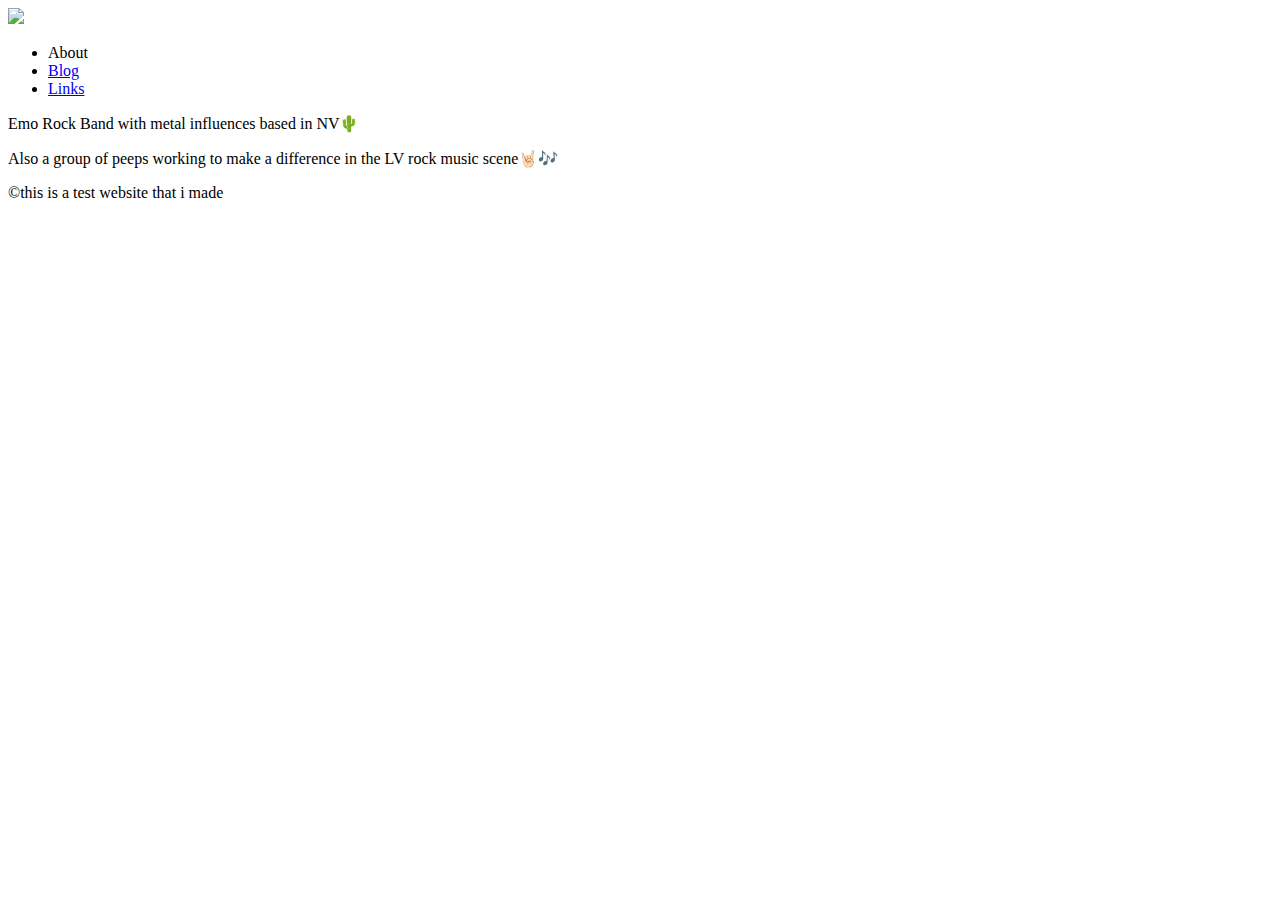
==== index.html @ 2e667f7a "Add files via upload" ====
<!doctype html>
<html>
  <head>
    <title>Riyah</title>
    <meta charset="utf-8">
    <link rel="stylesheet" href="style/index.css">
  </head>

  <body>
    <header><img src="imgs/banner.jpeg" width="800"></header>
    <nav>
      <ul>
	<li>About</li>
	<li><a href="blog.html">Blog</a></li>
	<li><a href="links.html">Links</a></li>
      </ul>
    </nav>
    
    <section>
      <p>Emo Rock Band with metal influences based in NV🌵</p>
      <p>Also a group of peeps working to make a difference in the LV rock music scene🤘🏻🎶</p>
    </section>
    
    <footer>&copy;this is a test website that i made</footer>
  </body>
  
</html>
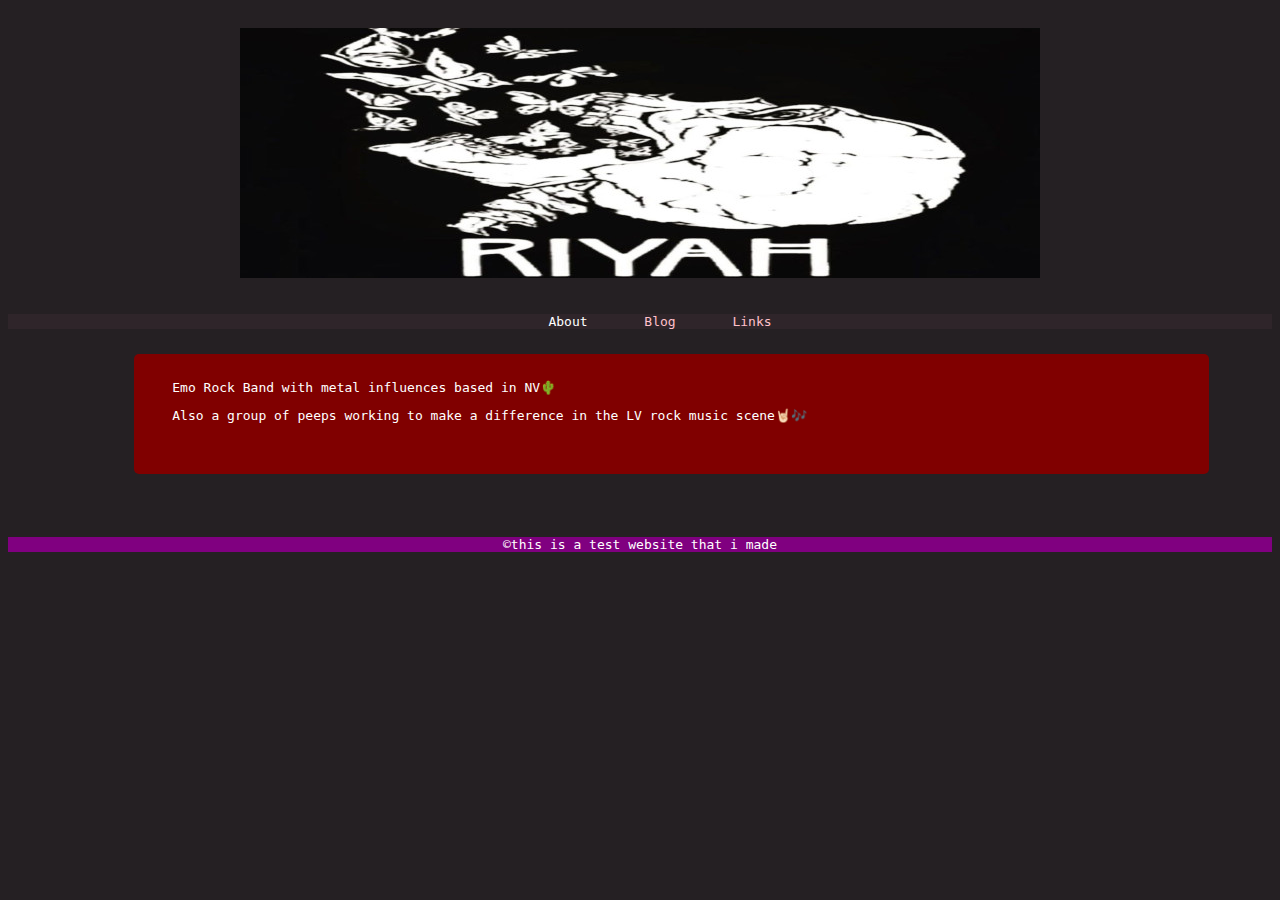
==== commit 92053f0b: "testing" ====
--- a/index.html
+++ b/index.html
@@ -7,7 +7,7 @@
   </head>
 
   <body>
-    <header><img src="imgs/banner.jpeg" width="800"></header>
+    <header><img src="imgs/riyah_logo_800x250.jpg" height="250" width="800"></header>
     <nav>
       <ul>
 	<li>About</li>
--- a/style/index.css
+++ b/style/index.css
@@ -0,0 +1,72 @@
+body {
+    background-color: #252023;
+    color: white;
+    font-family: monospace;
+}
+
+section {
+    background-color: maroon;
+    margin-left: 10%;
+    margin-right: 5%;
+    margin-bottom: 5%;
+    margin-top: 2%;
+    padding-left: 3%;
+    padding-right: 3%;
+    padding-bottom: 3%;
+    padding-top: 1%;
+    border-radius: 5px;
+}
+
+article {
+    border: dashed 1px pink;
+    margin: 10px;
+    margin-bottom: 10%;
+    padding-bottom: 2%;
+    padding-left: 5px;
+    border-radius: 10px;
+
+}
+
+footer {
+    background-color: purple;
+    text-align: center;
+    clear: both;
+}
+
+a:link, a:visited {
+    color: cyan;
+}
+
+article footer {
+    font-family: sans-serif;
+    font-size: 0.6em;
+    background-color: inherit;
+    text-align: left;
+    clear: none;
+}
+
+nav {
+    text-align: center;
+    background-color: #2f252a;
+}
+
+nav ul li {
+    display: inline;
+    margin-left: 2%;
+    margin-right: 2%;
+}
+
+nav ul li a:link, nav ul li a:visited {
+    text-decoration: none;
+    color: pink;
+}
+
+body > header {
+    text-align: center;
+
+}
+
+body > header img {
+    width: 800px;
+    margin: 20px;
+}
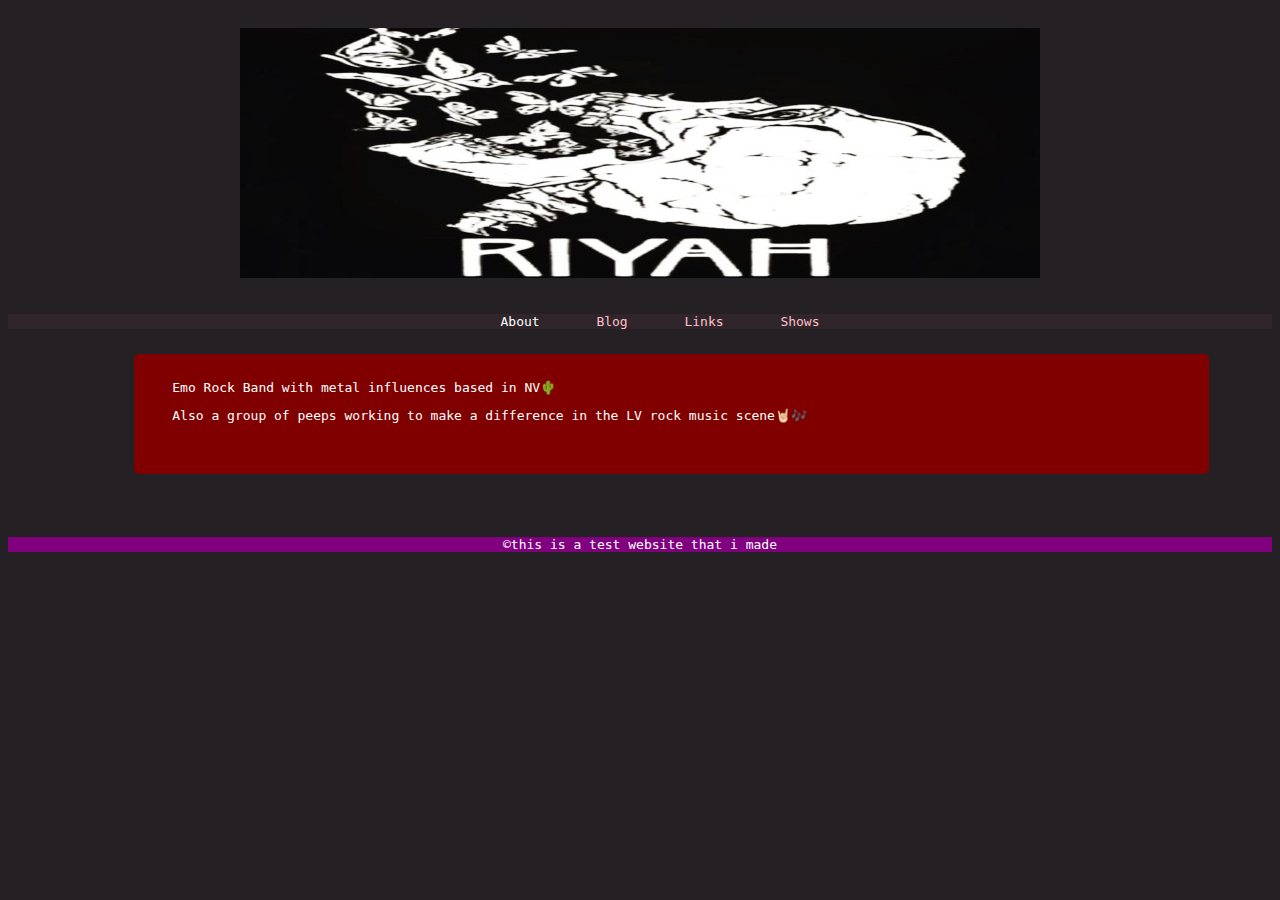
==== commit d2c699ea: "made a table" ====
--- a/index.html
+++ b/index.html
@@ -13,6 +13,7 @@
 	<li>About</li>
 	<li><a href="blog.html">Blog</a></li>
 	<li><a href="links.html">Links</a></li>
+	<li><a href="table.html">Shows</a></li>
       </ul>
     </nav>
     
--- a/style/index.css
+++ b/style/index.css
@@ -33,6 +33,11 @@
     clear: both;
 }
 
+ul {
+    list-style-type: circle;
+    list-style-position: outside;
+}
+
 a:link, a:visited {
     color: cyan;
 }
@@ -48,6 +53,10 @@
 nav {
     text-align: center;
     background-color: #2f252a;
+}
+
+nav ul {
+    list-style-type: none;
 }
 
 nav ul li {
@@ -67,6 +76,29 @@
 }
 
 body > header img {
+    display: inline;
     width: 800px;
     margin: 20px;
 }
+
+table {
+    border-style: solid;
+    border-color: purple;
+    border-width: 2px;
+    border-collapse: collapse;
+    caption-side: right;
+}
+
+th, td {
+    border-style: solid;
+    border-color: purple;
+    border-width: 2px;
+    padding: 5px;
+
+		  
+}
+
+tr:nth-child(odd) {
+    background-color: red;
+}
+
